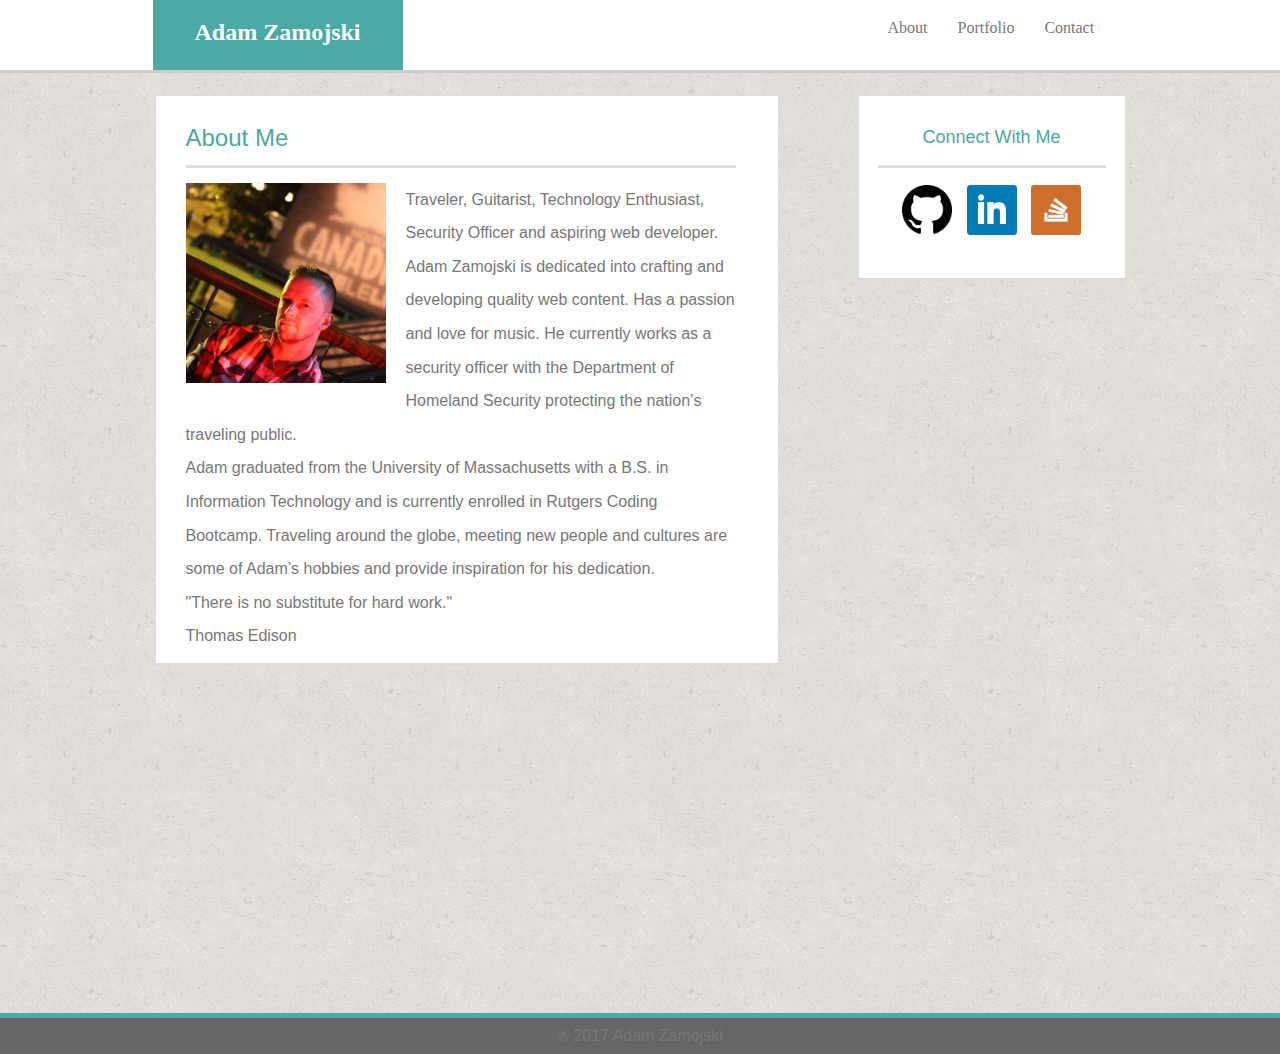
==== index.html @ dd9016c2 "version1" ====
<!DOCTYPE html>
<html lang="en-us">

<head>
	
	<title>Biography</title>
	<meta charset="UTF-8">
	<meta name="viewport" content="width=device-width, initial-scale=1.0">
	<link rel="stylesheet" type="text/css" href="assets/css/reset.css">
	<link rel="stylesheet" type="text/css" href="assets/css/style.css">
</head>

<body>

	<section class="nav">

		<div class="navheading">
			<a href="index.html" id="none"><header class="header"><h1>Adam Zamojski</h1></header></a>
		</div>
		<div class="navlist">
			<ul>
				<a href="index.html"><li>About</li></a>
				<a href="portfolio.html"><li>Portfolio</li></a>
				<a href="contact.html"><li>Contact</li></a>
			</ul> 
		</div>

	</section>

	<div class="wrapper">
	
		<div class="aboutme">

			<h2>About Me</h2>
			
			<img id="adammontreal" src="assets/images/adammontreal.jpg" alt="adam in montreal">
			<p>

				Traveler, Guitarist, Technology Enthusiast, Security Officer and aspiring web developer. Adam Zamojski is dedicated into crafting and developing quality web content. Has a passion and love for music. He currently works as a security officer with the Department of Homeland Security protecting the nation’s traveling public. 
				<p>Adam graduated from the University of Massachusetts with a B.S. in Information Technology and is currently enrolled in Rutgers Coding Bootcamp. Traveling around the globe, meeting new people and cultures are some of Adam’s hobbies and provide inspiration for his dedication.
				</p>
			</p>

			<p> "There is no substitute for hard work." <br> Thomas Edison</p>

		</div>

		<div class="sidebar">

		<h3>Connect With Me</h3>

		<a href="https://github.com/ajzamojski"> <img class="iconpics" 
			src="assets/images/github-icon.png" alt="GitHub"></a>

		<a href="https://www.linkedin.com/in/adam-zamojski-6337b323"> <img class="iconpics" 
			src="assets/images/linkedin-icon.png" alt="Linkedin"></a>

		<a href="http://stackexchange.com/users/9762213/ajzamojski"> <img class="iconpics" 
			src="assets/images/stackoverflow-icon.png" alt="StackOverFlow"></a>

		</div>

		<div class="push"></div>
	</div>
	
	<footer class="footer"> 
		&reg; 2017 Adam Zamojski
	</footer>


</body>
</html>
---- assets/css/style.css ----
html {
	height: 100%;
	position: relative;
	min-height: 100%;
}

* {
	margin: 0;
}

body {
	height: 100%;
	font-family: Arial, 'Helvetica Neue', Helvetica, sans-serif; 
	color: #777777;
	background-color: #ffffff;
	min-height: 100%;
	background-image: url("../images/cork-wallet.png");
}

section {
	font-family: Georgia, Times, 'Times New Roman', serif;
	
}

.nav {
	background-color: #ffffff;
	border-bottom: #cccccc;
	border-bottom-style: solid;
	height: 70px;
}

.navheading {
	float: left;
	position: absolute;
	left: 152.5px;
	width: 250px;
	height: 70px;
	background-color: #4aaaa5;
	color: #ffffff;
	text-align: center;
}

#none {
	text-decoration: none;
}

h1 {
	font-family: Georgia, Times, 'Times New Roman', serif;
	font-size: 1.5em;
	font-weight: bold;
	margin: 19.920px 0px;
}

.navlist {
	float: right;
	list-style-type: none;
	padding: 20px 5px 20px 5px;
	color: #777777;
	margin:0px;
	position: absolute;
	right: 152.5px;
	width: 250px;
	text-align: center;
}

li {
	margin: 0px 15px;
	float: left;
}

.wrapper {
	min-height: 100%;
	height: auto !important;
	height: 100%;
	margin: 0 auto -16px;
	clear: both;
	margin: 20px 152.5px 0px 152.5px;
	line-height: 210%;
}

.aboutme {
	float: left;
	padding: 10px 42px 10px 30px;
	margin: 0px 22px 30px 0px;
	border: #dddddd;
	border-style: solid;
	width: 550px;
	background-color: white;
}

.sidebar {
	float: right;
	background-color: white;
	text-align: center;
	padding: 10px 19px 30px 19px;
	border: #dddddd;
	border-style: solid;
	width: 228px;
}

h2 { 
	color: #4aaaa5;
	border-bottom-color: #dddddd;
	border-bottom-style: solid;
	padding: 0px 0px 10px 0px;
	margin: 15px 0px;
	border-width: 3px;
	font-size: 24px;
 }

 h3 {
 	color: #4aaaa5;
 	border-bottom-color: #dddddd;
 	border-bottom-style: solid;
 	padding: 0px 0px 10px 0px;
 	margin: 15px 0px;
 	border-width: 3px;
 	font-size: 18px; 
 }

 #adammontreal {
 	float: left;
 	padding: 0px 20px 10px 0px;
 	width: 200px;
 }

.div-image {
	float: left;
 	margin: 10px 25px 30px 0px;
 	width: 250px;
 	height: 200px;
}

.text-in-image {
	position: absolute;
	width: 250px;
	margin: 150px 0px;
	padding: 5px 0px;
	text-align: center;
	background-color: #4aaaa5;
	color: #ffffff;
}

#pic-size {
	float: left;
	width: 250px;
 	height: 200px;
}

.name {
	width: 550px;
	padding: 5px 0px 5px 5px;
	
}

.email {
	width: 550px;
	padding: 5px 0px 5px 5px;
}

.message {
	width: 550px;
	height: 200px;
	border-color: #cccccc;
}

.submit {
	width: 100px;
	padding: 10px 0px;
	margin: 5px 0px;
	font-size: 16px;
}

 .iconpics {
 	padding: 2px 5px 2px 5px;
 	width: 50px;
 	align-items: center;
}

 a {
 	color: inherit;
}

 .push {
 	clear: both;
 	height: 16px;
}

.footer {
	height: 16px;
	clear: both;
	color: #777777;
	margin-top: 20px;
	padding: 10px 0px 10px 0px;
	border-top: #4aaaa5;
	border-top-style: solid;
	border-top-width: thick;
	background-color: #666666;
	text-align: center;
}


@media only screen and (max-width: 980px)
{
	.nav {
	background-color: #ffffff;
	border-bottom: #cccccc;
	border-bottom-style: solid;
	height: 70px;
}

.navheading {
	float: left;
	position: absolute;
	left: 100px;
	width: 250px;
	height: 70px;
	background-color: #4aaaa5;
	color: #ffffff;
	text-align: center;
}

#none {
	text-decoration: none;
}

h1 {
	font-family: Georgia, Times, 'Times New Roman', serif;
	font-size: 1.5em;
	font-weight: bold;
	margin: 19.920px 0px;
}

.navlist {
	float: right;
	list-style-type: none;
	padding: 20px 5px 20px 5px;
	color: #777777;
	margin:0px;
	position: absolute;
	right: 75px;
	width: 250px;
	text-align: center;
}

li {
	margin: 0px 15px;
	float: left;
}

.wrapper {
	width: 800px;
	min-height: 100%;
	height: auto !important;
	height: 100%;
	margin: 0 auto -16px;
	clear: both;
	margin: 20px 0px 0px 100px;
	line-height: 210%;
}

.aboutme {
	float: left;
	padding: 10px 42px 10px 30px;
	margin: 0px 22px 30px 0px;
	border: #dddddd;
	border-style: solid;
	width: 400px;
	background-color: white;
}

#adammontreal {
 	float: left;
 	padding: 0px 20px 10px 0px;
 	width: 400px;
 }

.sidebar {
	float: right;
	background-color: white;
	text-align: center;
	margin-right: 25px;
	padding: 10px 19px 30px 19px;
	border: #dddddd;
	border-style: solid;
	width: 228px;
}

.div-image {
	float: left;
 	margin: 10px 25px 35px 0px;
 	width: 400px;
 	height: 250px;
}

.text-in-image {
	position: absolute;
	width: 400px;
	margin: 200px 0px;
	padding: 5px 0px;
	text-align: center;
	background-color: #4aaaa5;
	color: #ffffff;
}

#pic-size {
	float: left;
	width: 400px;
 	height: 250px;
}

.name, .email, .message {
	width: 390px;
}

.submit {
	background-color: #4aaaa5;
	color: #ffffff; 
}

}
	
@media only screen and (max-width: 768px)
{

body {
	margin: 0px;
	padding: 0px;
}

header {
	position: static;
	width: 100%;
}

.nav {
	width: 100%;
	height: 70px;
	padding: 0px;
	margin: 0px;
}

.navheading {
	position: static;
	margin-left: 25px;
}

.navlist{
	position: static;
	float: right;
}

ul {
	width: 768px;
}

li {
	
}

.wrapper {
	width: 100%;
	margin: 0px;
	padding: 0px;
}

.aboutme {
	width: 85%;
	margin: 15px 10px 15px 25px;
	padding: 5px 15px 25px 30px;
	}

.div-image {
	float: left;
 	margin: 10px 0px 30px 0px;
 	width: 50%;
 	height: 200px;
}

.text-in-image {
	position: absolute;
	width: 300px;
	margin: 150px 0px;
	padding: 5px 0px;
	text-align: center;
	background-color: #4aaaa5;
	color: #ffffff;
}

#pic-size {
	float: left;
	width: 300px;
 	height: 200px;
}	


h2 {
	width: 97%;
	color: #4aaaa5;
	border-bottom-color: #dddddd;
	border-bottom-style: solid;
	padding: 0px 0px 10px 0px;
	margin: 15px 0px;
	border-width: 3px;
	font-size: 24px;

}

.sidebar {
	float: left;
	width: 660px;
	margin: 5px 25px;
	padding: 10px 0px 10px 30px;
}

h3 {
	text-align: left;
	margin-right: 33px;
}

.iconpics {
	float: left;
	padding-bottom: 25px;
}

.name, .email, .message {
	width: 610px;
}

.submit {
	background-color: #4aaaa5;
	color: #ffffff; 
}

}

@media only screen and (max-width: 640px)
{
body {
	margin: 0px;
	padding: 0px;
}

header {
	position: static;
	width: 100%;
}

.nav {
	height: 140px;
	padding: 0px;
	margin: 0px;
}

.navheading {
	width: 100%;
	position: static;
}

.navlist{
	width: 100%;
	position: static;
	clear: both;
}

ul {
	width: 640px;
}

li {
	width: 32.8%;
	padding: 10px 0px;
	margin: 0px;
	border-right: #cccccc;
	border-style: solid;
}

.wrapper {
	width: 100%;
	margin: 0px;
	padding: 0px;
}

.aboutme {
	width: 500px;
	margin: 0px 37px;
	padding: 10px 30px 25px 30px;
}

.div-image {
	position: relative;
	width: 100%;
	height: 100%;
}

#pic-size {
	width: 500px;
	height: 400px;
}

.text-in-image {
	width: 500px;
	margin: 0px;
	position: absolute;
	bottom: 10px;
}

.name, .email, .message {
	width: 500px;
}

.submit {
	background-color: #4aaaa5;
	color: #ffffff; 
}

#adammontreal {
	clear: both;
	padding: 0px 20px 10px 0px;
	width: 100%;
}

.sidebar {
	float: left;
	width: 530px;
	margin: 5px 37px;
	padding: 10px 0px 10px 30px;
}

h3 {
	text-align: left;
	margin-right: 33px;
}

.iconpics {
	float: left;
	padding-bottom: 25px;
}

}
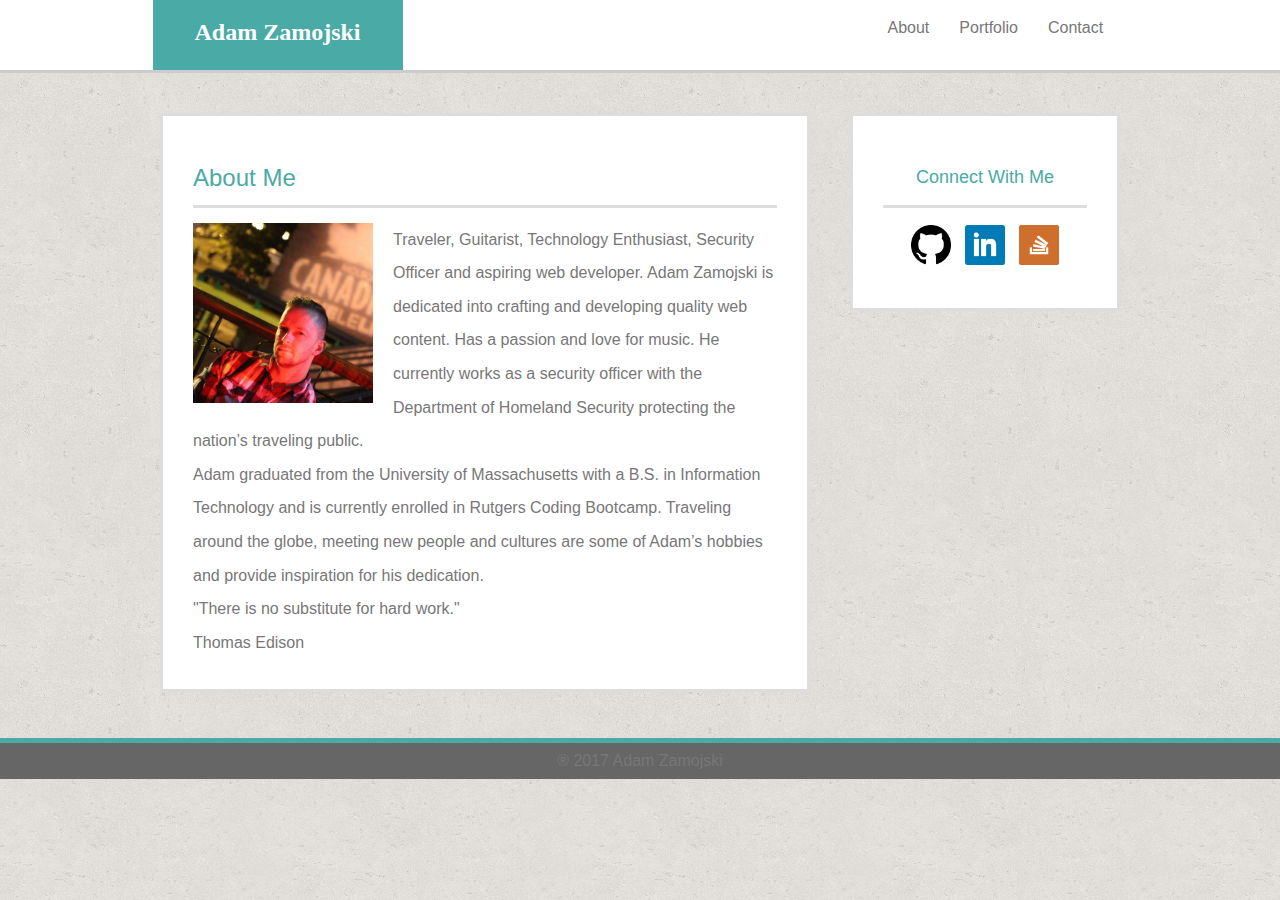
==== commit c761572b: "version6" ====
--- a/index.html
+++ b/index.html
@@ -27,9 +27,9 @@
 
 	</section>
 
-	<div class="wrapper">
+	<div class="wrapper" id="main-container">
 	
-		<div class="aboutme">
+		<section class="aboutme">
 
 			<h2>About Me</h2>
 			
@@ -43,25 +43,31 @@
 
 			<p> "There is no substitute for hard work." <br> Thomas Edison</p>
 
-		</div>
+			</section>
 
-		<div class="sidebar">
+		<section class="sidebar">
 
-		<h3>Connect With Me</h3>
+			<div id="connect">
 
-		<a href="https://github.com/ajzamojski"> <img class="iconpics" 
-			src="assets/images/github-icon.png" alt="GitHub"></a>
+				<h3>Connect With Me</h3>
 
-		<a href="https://www.linkedin.com/in/adam-zamojski-6337b323"> <img class="iconpics" 
-			src="assets/images/linkedin-icon.png" alt="Linkedin"></a>
+				<a href="https://github.com/ajzamojski"> <img class="iconpics" 
+				src="assets/images/github-icon.png" alt="GitHub"></a>
 
-		<a href="http://stackexchange.com/users/9762213/ajzamojski"> <img class="iconpics" 
-			src="assets/images/stackoverflow-icon.png" alt="StackOverFlow"></a>
+				<a href="https://www.linkedin.com/in/adam-zamojski-6337b323"> <img class="iconpics" 
+				src="assets/images/linkedin-icon.png" alt="Linkedin"></a>
 
-		</div>
+				<a href="http://stackexchange.com/users/9762213/ajzamojski"> <img class="iconpics" 
+				src="assets/images/stackoverflow-icon.png" alt="StackOverFlow"></a>
+
+			</div>
+
+		</section>
+
+	</div>
 
 		<div class="push"></div>
-	</div>
+	
 	
 	<footer class="footer"> 
 		&reg; 2017 Adam Zamojski
--- a/assets/css/style.css
+++ b/assets/css/style.css
@@ -5,7 +5,7 @@
 }
 
 * {
-	margin: 0;
+	box-sizing: border-box;
 }
 
 body {
@@ -17,16 +17,15 @@
 	background-image: url("../images/cork-wallet.png");
 }
 
-section {
+section .nav{
 	font-family: Georgia, Times, 'Times New Roman', serif;
-	
 }
 
 .nav {
 	background-color: #ffffff;
 	border-bottom: #cccccc;
 	border-bottom-style: solid;
-	height: 70px;
+	height: 73px;
 }
 
 .navheading {
@@ -57,9 +56,9 @@
 	padding: 20px 5px 20px 5px;
 	color: #777777;
 	margin:0px;
-	position: absolute;
+	position: relative;
 	right: 152.5px;
-	width: 250px;
+	width: 260px;
 	text-align: center;
 }
 
@@ -69,33 +68,36 @@
 }
 
 .wrapper {
-	min-height: 100%;
-	height: auto !important;
-	height: 100%;
-	margin: 0 auto -16px;
+	max-width: 960px;
+	margin: 10px auto;
 	clear: both;
-	margin: 20px 152.5px 0px 152.5px;
 	line-height: 210%;
 }
 
+#main-container {
+	padding-top: 30px;
+}
+
 .aboutme {
 	float: left;
-	padding: 10px 42px 10px 30px;
-	margin: 0px 22px 30px 0px;
+	padding: 30px;
+	margin: 0px 0px 30px 0px;
 	border: #dddddd;
 	border-style: solid;
-	width: 550px;
-	background-color: white;
+	width: 100%;
+	max-width: 650px;
+	background-color: #ffffff;
 }
 
 .sidebar {
 	float: right;
 	background-color: white;
 	text-align: center;
-	padding: 10px 19px 30px 19px;
+	padding: 30px;
 	border: #dddddd;
 	border-style: solid;
-	width: 228px;
+	width: 100%;
+	max-width: 270px;
 }
 
 h2 { 
@@ -125,10 +127,21 @@
  }
 
 .div-image {
-	float: left;
- 	margin: 10px 25px 30px 0px;
+	position: relative;
+	float: left;
+ 	margin: 20px 10px 25px 25px;
  	width: 250px;
- 	height: 200px;
+}
+
+.div-image:nth-child(even) {
+	margin-right: 10px;
+
+}
+
+.div-image img {
+	width: 100%;
+	border: 0 none;
+	opacity: .8;
 }
 
 .text-in-image {
@@ -148,18 +161,18 @@
 }
 
 .name {
-	width: 550px;
+	width: 100%;
 	padding: 5px 0px 5px 5px;
 	
 }
 
 .email {
-	width: 550px;
+	width: 100%;
 	padding: 5px 0px 5px 5px;
 }
 
 .message {
-	width: 550px;
+	width: 100%;
 	height: 200px;
 	border-color: #cccccc;
 }
@@ -187,10 +200,9 @@
 }
 
 .footer {
-	height: 16px;
+	width: 100%;
 	clear: both;
 	color: #777777;
-	margin-top: 20px;
 	padding: 10px 0px 10px 0px;
 	border-top: #4aaaa5;
 	border-top-style: solid;
@@ -200,19 +212,25 @@
 }
 
 
-@media only screen and (max-width: 980px)
+ @media screen and (max-width: 980px)
 {
-	.nav {
+
+.nav {
+	position: static;
+	width: 100%;
+	margin: 0px;
+	padding: 0px;
+
 	background-color: #ffffff;
 	border-bottom: #cccccc;
 	border-bottom-style: solid;
-	height: 70px;
+	height: 73px;
 }
 
 .navheading {
 	float: left;
 	position: absolute;
-	left: 100px;
+	left: 115px;
 	width: 250px;
 	height: 70px;
 	background-color: #4aaaa5;
@@ -238,8 +256,8 @@
 	color: #777777;
 	margin:0px;
 	position: absolute;
-	right: 75px;
-	width: 250px;
+	right: 100px;
+	width: 260px;
 	text-align: center;
 }
 
@@ -249,41 +267,38 @@
 }
 
 .wrapper {
-	width: 800px;
-	min-height: 100%;
-	height: auto !important;
-	height: 100%;
-	margin: 0 auto -16px;
+	max-width: 740px;
 	clear: both;
-	margin: 20px 0px 0px 100px;
 	line-height: 210%;
 }
 
 .aboutme {
 	float: left;
-	padding: 10px 42px 10px 30px;
-	margin: 0px 22px 30px 0px;
+	padding: 30px;
+	margin: 0px 0px 30px 0px;
 	border: #dddddd;
 	border-style: solid;
-	width: 400px;
+	width: 100%;
+	max-width: 480px;
 	background-color: white;
 }
 
 #adammontreal {
  	float: left;
- 	padding: 0px 20px 10px 0px;
- 	width: 400px;
+ 	padding: 0px;
+ 	margin: 0px;
+ 	width: 100%;
  }
 
 .sidebar {
 	float: right;
 	background-color: white;
 	text-align: center;
-	margin-right: 25px;
-	padding: 10px 19px 30px 19px;
+	padding: 30px;
 	border: #dddddd;
 	border-style: solid;
-	width: 228px;
+	width: 100%;
+	max-width: 230px;
 }
 
 .div-image {
@@ -310,7 +325,7 @@
 }
 
 .name, .email, .message {
-	width: 390px;
+	width: 100%;
 }
 
 .submit {
@@ -319,8 +334,9 @@
 }
 
 }
-	
-@media only screen and (max-width: 768px)
+
+
+@media screen and (max-width: 768px)
 {
 
 body {
@@ -334,8 +350,13 @@
 }
 
 .nav {
-	width: 100%;
-	height: 70px;
+	position: static;
+	width: 100%;
+	margin: 0px;
+	padding: 0px;
+
+	width: 100%;
+	height: 73px;
 	padding: 0px;
 	margin: 0px;
 }
@@ -343,6 +364,7 @@
 .navheading {
 	position: static;
 	margin-left: 25px;
+
 }
 
 .navlist{
@@ -359,29 +381,35 @@
 }
 
 .wrapper {
-	width: 100%;
+	max-width: 750px;
 	margin: 0px;
 	padding: 0px;
 }
 
 .aboutme {
-	width: 85%;
-	margin: 15px 10px 15px 25px;
-	padding: 5px 15px 25px 30px;
-	}
+	width: 100%;
+	margin: 15px 25px;
+	padding: 30px;
+	max-width: 700px;
+}
+
+#adammontreal {
+	width: 50%;
+	padding: 0px;
+	margin: 0px 15px 10px 0px;
+}
 
 .div-image {
 	float: left;
- 	margin: 10px 0px 30px 0px;
- 	width: 50%;
- 	height: 200px;
+ 	margin: 0px 8px 25px 0px;
+ 	width: auto;
+ 	height: 210px;
 }
 
 .text-in-image {
-	position: absolute;
-	width: 300px;
-	margin: 150px 0px;
-	padding: 5px 0px;
+	position: relative;
+	width: auto;
+	bottom: 50px;
 	text-align: center;
 	background-color: #4aaaa5;
 	color: #ffffff;
@@ -395,7 +423,7 @@
 
 
 h2 {
-	width: 97%;
+	width: 100%;
 	color: #4aaaa5;
 	border-bottom-color: #dddddd;
 	border-bottom-style: solid;
@@ -408,7 +436,8 @@
 
 .sidebar {
 	float: left;
-	width: 660px;
+	width: 100%;
+	max-width: 700px;
 	margin: 5px 25px;
 	padding: 10px 0px 10px 30px;
 }
@@ -424,7 +453,7 @@
 }
 
 .name, .email, .message {
-	width: 610px;
+	width: 100%;
 }
 
 .submit {
@@ -434,11 +463,17 @@
 
 }
 
-@media only screen and (max-width: 640px)
+
+@media screen and (max-width: 640px)
 {
 body {
-	margin: 0px;
-	padding: 0px;
+	width: 100%;
+	margin: 0px;
+	padding: 0px;
+}
+
+section {
+
 }
 
 header {
@@ -446,7 +481,15 @@
 	width: 100%;
 }
 
+h1 {
+	position: static;
+}
+
 .nav {
+	width: 100%;
+	max-width: 640px;
+	position: static;
+	width: 100%;
 	height: 140px;
 	padding: 0px;
 	margin: 0px;
@@ -454,37 +497,177 @@
 
 .navheading {
 	width: 100%;
+	max-width: 640px;
+	margin: 0px;
 	position: static;
 }
 
 .navlist{
 	width: 100%;
+	max-width: 640px;
 	position: static;
 	clear: both;
 }
 
 ul {
-	width: 640px;
+	width: 100%;
+	position: static;
 }
 
 li {
-	width: 32.8%;
+	width: 32.5%;
 	padding: 10px 0px;
 	margin: 0px;
 	border-right: #cccccc;
 	border-style: solid;
 }
 
+ul:last-child {
+	border: none;
+}
+
 .wrapper {
-	width: 100%;
+	max-width: 625px;
 	margin: 0px;
 	padding: 0px;
 }
 
 .aboutme {
-	width: 500px;
-	margin: 0px 37px;
-	padding: 10px 30px 25px 30px;
+	width: 100%;
+	max-width: 435px;
+	margin: 0px 15px;
+	padding: 10px 15px 25px 20px;
+}
+
+.div-image {
+	position: relative;
+	width: 100%;
+	height: 100%;
+}
+
+#pic-size {
+	width: 100%;
+	height: 400px;
+}
+
+.text-in-image {
+	width: 100%;
+	margin: 0px;
+	position: absolute;
+	bottom: 10px;
+}
+
+.name, .email, .message {
+	width: 100%;
+}
+
+.submit {
+	background-color: #4aaaa5;
+	color: #ffffff; 
+}
+
+#adammontreal {
+	clear: both;
+	padding: 0px 20px 10px 0px;
+	width: 100%;
+}
+
+.sidebar {
+	float: left;
+	width: 100%;
+	max-width: 435px;
+	margin: 5px 15px;
+	padding: 10px 15px 25px 20px;
+}
+
+h3 {
+	text-align: left;
+	margin-right: 33px;
+}
+
+.iconpics {
+	float: left;
+	padding-bottom: 25px;
+}
+
+.footer {
+	position: static;
+	width: 100%;
+}
+
+}
+
+/* @media screen and (max-width: 320px)
+{
+body {
+	width: 100%;
+	margin: 0px;
+	padding: 0px;
+}
+
+section {
+	position: static;
+	width: 100%;
+	margin: 0px;
+	padding: 0px;
+}
+
+header {
+	position: static;
+	width: 100%;
+}
+
+h1 {
+	position: static;
+}
+
+.nav {
+	position: static;
+	width: 112%;
+	height: 140px;
+	padding: 0px;
+	margin: 0px;
+}
+
+.navheading {
+	width: 100%;
+	margin: 0px;
+	position: static;
+}
+
+.navlist{
+	width: 100%;
+	position: static;
+	clear: both;
+}
+
+ul {
+	width: 100%;
+	position: static;
+}
+
+li {
+	width: 32.5%;
+	padding: 10px 0px;
+	margin: 0px;
+	border-right: #cccccc;
+	border-style: solid;
+}
+
+/*ul:last-child {
+	border: none;
+}
+
+.wrapper {
+	width: 100%;
+	margin: 0px;
+	padding: 0px;
+}
+
+.aboutme {
+	width: 83%;
+	margin: 0px 10px;
+	padding: 10px 42px 25px 42px;
 }
 
 .div-image {
@@ -506,7 +689,7 @@
 }
 
 .name, .email, .message {
-	width: 500px;
+	width: 100%;
 }
 
 .submit {
@@ -522,9 +705,9 @@
 
 .sidebar {
 	float: left;
-	width: 530px;
-	margin: 5px 37px;
-	padding: 10px 0px 10px 30px;
+	width: 91%;
+	margin: 5px 10px;
+	padding: 10px 24px 10px 30px;
 }
 
 h3 {
@@ -537,4 +720,9 @@
 	padding-bottom: 25px;
 }
 
-}+.footer {
+	position: static;
+	width: 112%;
+}
+
+} */